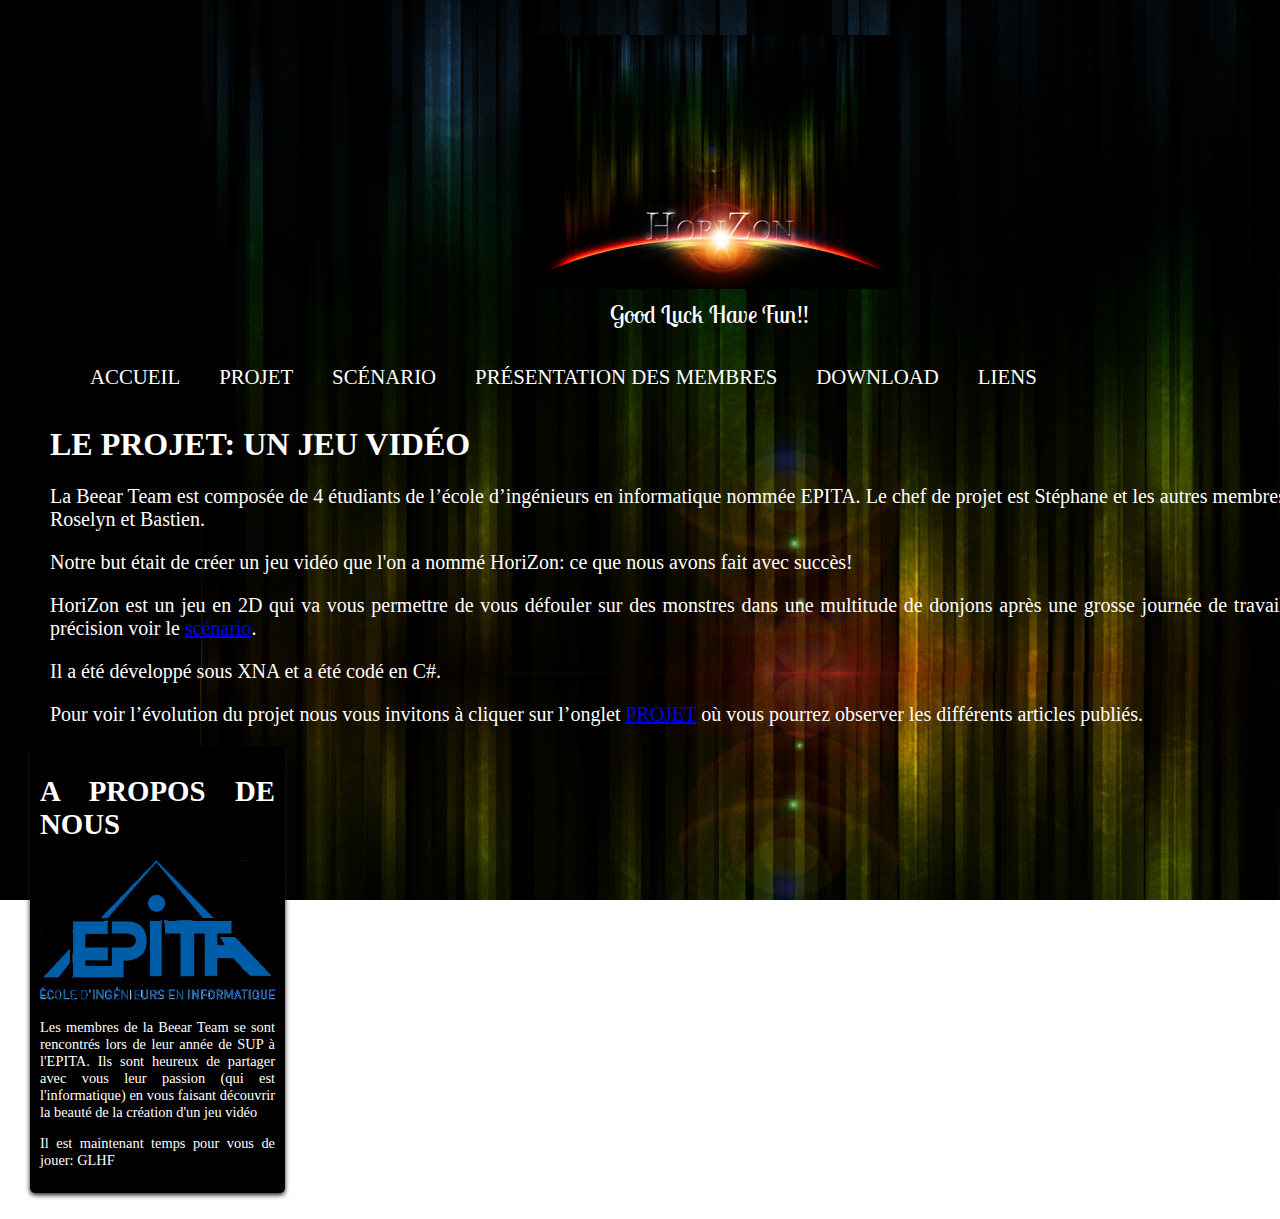
==== Website/index.html @ b5b86b76 "ajout du site web html" ====
<!DOCTYPE html>
<html>
	<head>
		<meta charset="utf-8" />
		<link rel="stylesheet" href="style.css" />
		<title>Index</title>
		<link rel="icon" href="logo5.ico" />
	</head>

	<!--[if IE 6 ]><body class="ie6 old_ie"><![endif]-->
    <!--[if IE 7 ]><body class="ie7 old_ie"><![endif]-->
    <!--[if IE 8 ]><body class="ie8"><![endif]-->
    <!--[if IE 9 ]><body class="ie9"><![endif]-->
    <!--[if !IE]><!--><body><!--<![endif]-->
	
	<body>
		<div id="blog_page">
			<header>
				<div id="titre_principal">
					<link href='http://fonts.googleapis.com/css?family=Lobster+Two:700' rel='stylesheet' type='text/css'>
					
					<h1> <img src="img/logo.png" alt="Epita" /> </h1>
					<h2>Good Luck Have Fun!!</h2>
				<div/>
				
				<nav>
					<ul>
						<li><a href="index.html"> Accueil </a></li>
						<li><a href="Projet.html"> Projet </a></li>
						<li><a href="Scenario.html"> Scénario </a></li>
						<li><a href="Presentation.html"> Présentation des membres </a></li>
						<li><a href="Download.html"> Download </a></li>
						<li><a href="Liens.html"> Liens </a></li>
					</ul>
				</nav>
			</header>
				
			<section>
				<div>
					<article>
						<h1>Le projet: un jeu vidéo</h1>
						<p>La Beear Team est composée de 4 étudiants de l’école d’ingénieurs en informatique nommée EPITA. Le chef de projet est Stéphane et les autres membres sont Mélanie, Roselyn et Bastien.</p>
						<p>Notre but était de créer un jeu vidéo que l'on a nommé HoriZon: ce que nous avons fait avec succès! 
						<p>HoriZon est un jeu en 2D qui va vous permettre de vous défouler sur des monstres dans une multitude de donjons après une grosse journée de travail.
						Pour plus de précision voir le <a href="Scenario.html"> scénario</a>. </p>
						<p>Il a été développé sous XNA et a été codé en C#.</p>
						<p>Pour voir l’évolution du projet nous vous invitons à cliquer sur l’onglet <a href="Projet.html"> PROJET</a> où vous pourrez observer les différents articles publiés.</p>
					</article>
				</div>
				<aside>
					<h1>A propos de nous</h1>
					<img src="img/Logo-epita-hdpetit.png" alt="Epita" />
					<p>Les membres de la Beear Team se sont rencontrés lors de leur année de SUP à l'EPITA. Ils sont heureux de partager avec vous leur passion (qui est l'informatique) en vous faisant découvrir la beauté de la création d'un jeu vidéo</p>
					<p>Il est maintenant temps pour vous de jouer: GLHF</p>
				</aside>
			</section>
		<div/>
	</body>
</html>
---- Website/style.css ----
/* Elements principaux de la page*/

body
{
	background-color: black; 
	background: url('img/fond.png');
	background-attachment: fixed;
	color: #FFFFFF;
	margin-left: 30px;
}

#bloc_page
{
	width: auto;
	font-family: Arial, sans-serif;
	margin: auto;
}

#scenario
{
	font-size: larger;
}

#liste h1
{
	text-decoration: underline
}

section h1, footer h1, nav a
{
	font-weight: serif;
	text-transform: uppercase;
}

/*header*/

header
{
	/*background: url('img/separateur.png') repeat-x bottom;*/
}

#titre_principal
{
    display: inline-block;
}

header h1
{
    font-family: 'Lobster Two', cursive, Arial, serif;
    font-size: 2.5em;
    font-weight: normal;
	margin-left: 500px;
}

#logo, header h1
{
    display: inline-block;
    margin-bottom: 0px;
}

header h2
{
    font-family: 'Lobster Two', Dayrom, serif;
    font-size: 1.5em;
    margin-top: 0px;
    font-weight: normal;
	margin-left: 580px;
}

/* Navigation */

nav
{
    display: inline-block;
    width: auto;
    text-align: right;
}

nav ul
{
    list-style-type: none;
}

nav li
{
    display: inline-block;
    margin-right: 15px;
	margin-left: 20px;
}

nav a
{
    font-size: 1.3em;
    color: #FFFFFF;
    padding-bottom: 3px;
    text-decoration: none;
}

nav a:hover
{
    color: #760001;
    border-bottom: 3px solid #760001;
}

/* Corps */

div
{
    display: inline-block;
    vertical-align: top;
    text-align: justify;
}

div article
{
    display: block;
    vertical-align: top;
    text-align: justify;
}

aside
{
    display: inline-block;
    vertical-align: top;
    text-align: justify;
}

article
{
    width: 1350px;
    margin-right: 25px;
	margin-left: 20px;
}

article p
{
    font-size: 20px;
}

aside
{
    position: relative;
    width: 235px;
	background-color: black; 
    box-shadow: 0px 2px 5px #1c1a19;
    border-radius: 5px;
    padding: 10px;
    color: white;
    font-size: 0.9em;
}

#epita
{
    text-align: center;
}

#epita img
{
    border: 1px solid #181818;
}

aside img
{
    margin-right: 5px;
}
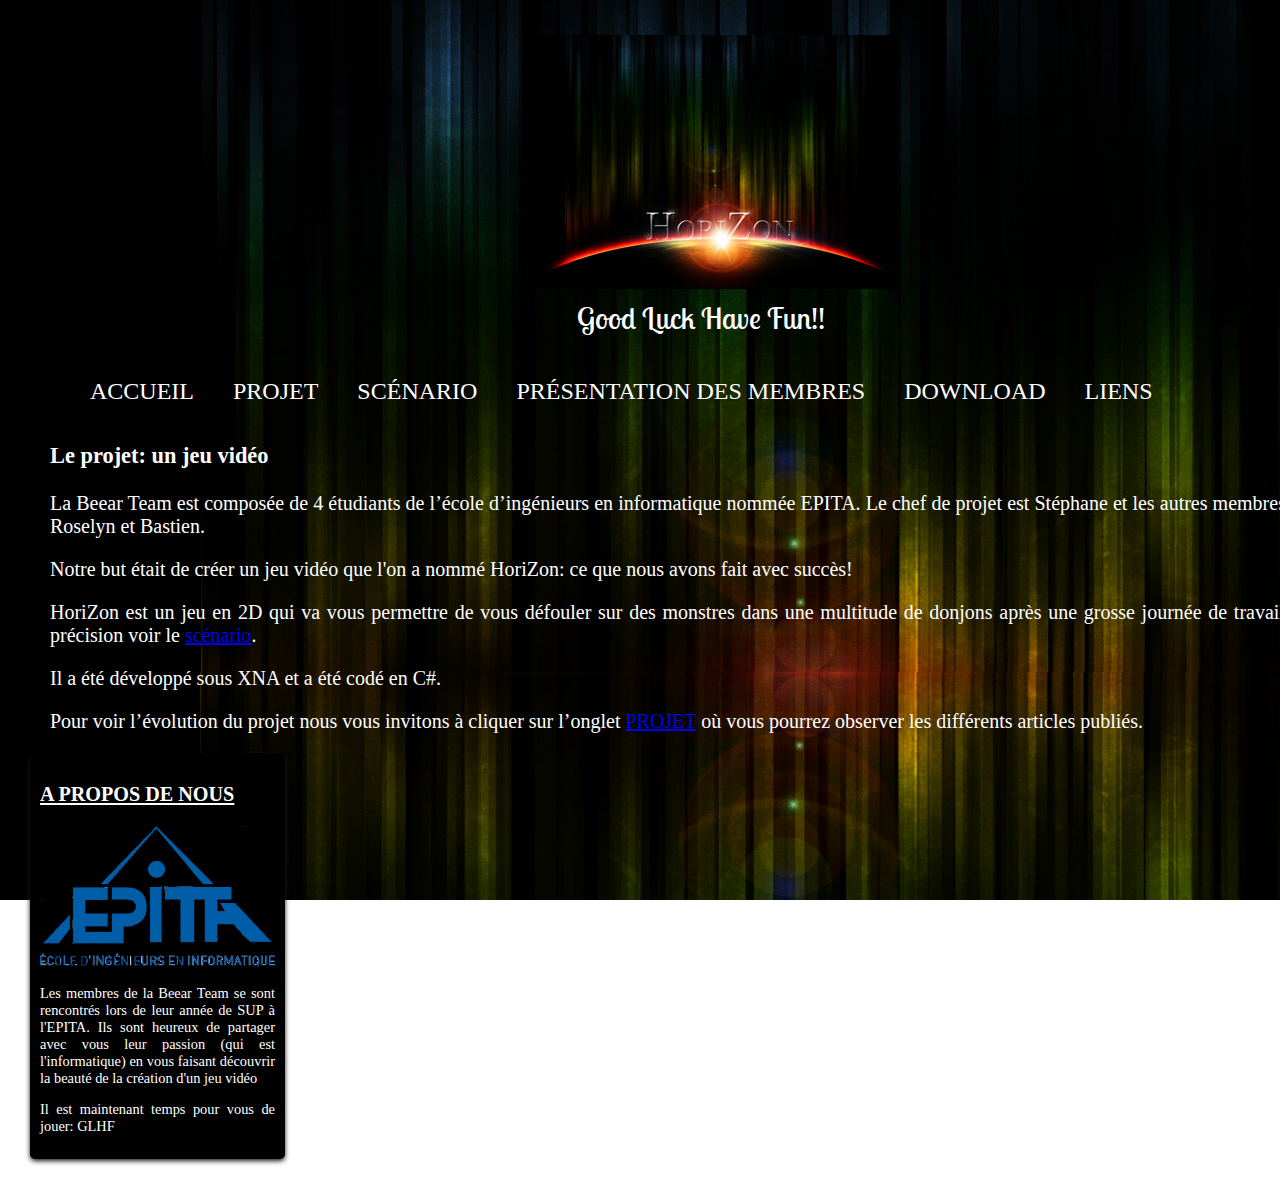
==== commit 80ab6805: "Modification des titres pour plus de cohérence Modification du css pour une plus belle harmonie (tai" ====
--- a/Website/index.html
+++ b/Website/index.html
@@ -3,8 +3,9 @@
 	<head>
 		<meta charset="utf-8" />
 		<link rel="stylesheet" href="style.css" />
-		<title>Index</title>
+		<title>Accueil</title>
 		<link rel="icon" href="logo5.ico" />
+		<link href='http://fonts.googleapis.com/css?family=Lobster+Two:700' rel='stylesheet' type='text/css'>
 	</head>
 
 	<!--[if IE 6 ]><body class="ie6 old_ie"><![endif]-->
@@ -14,11 +15,9 @@
     <!--[if !IE]><!--><body><!--<![endif]-->
 	
 	<body>
-		<div id="blog_page">
+		<div class="blog_page">
 			<header>
-				<div id="titre_principal">
-					<link href='http://fonts.googleapis.com/css?family=Lobster+Two:700' rel='stylesheet' type='text/css'>
-					
+				<div class="titre_principal">
 					<h1> <img src="img/logo.png" alt="Epita" /> </h1>
 					<h2>Good Luck Have Fun!!</h2>
 				<div/>
@@ -26,29 +25,29 @@
 				<nav>
 					<ul>
 						<li><a href="index.html"> Accueil </a></li>
-						<li><a href="Projet.html"> Projet </a></li>
-						<li><a href="Scenario.html"> Scénario </a></li>
-						<li><a href="Presentation.html"> Présentation des membres </a></li>
-						<li><a href="Download.html"> Download </a></li>
-						<li><a href="Liens.html"> Liens </a></li>
+						<li><a href="projet.html"> Projet </a></li>
+						<li><a href="scenario.html"> Scénario </a></li>
+						<li><a href="presentation.html"> Présentation des membres </a></li>
+						<li><a href="download.html"> Download </a></li>
+						<li><a href="liens.html"> Liens </a></li>
 					</ul>
 				</nav>
 			</header>
 				
-			<section>
+			<section class="index">
 				<div>
 					<article>
-						<h1>Le projet: un jeu vidéo</h1>
+						<h3>Le projet: un jeu vidéo</h3>
 						<p>La Beear Team est composée de 4 étudiants de l’école d’ingénieurs en informatique nommée EPITA. Le chef de projet est Stéphane et les autres membres sont Mélanie, Roselyn et Bastien.</p>
 						<p>Notre but était de créer un jeu vidéo que l'on a nommé HoriZon: ce que nous avons fait avec succès! 
 						<p>HoriZon est un jeu en 2D qui va vous permettre de vous défouler sur des monstres dans une multitude de donjons après une grosse journée de travail.
-						Pour plus de précision voir le <a href="Scenario.html"> scénario</a>. </p>
+						Pour plus de précision voir le <a href="scenario.html"> scénario</a>. </p>
 						<p>Il a été développé sous XNA et a été codé en C#.</p>
-						<p>Pour voir l’évolution du projet nous vous invitons à cliquer sur l’onglet <a href="Projet.html"> PROJET</a> où vous pourrez observer les différents articles publiés.</p>
+						<p>Pour voir l’évolution du projet nous vous invitons à cliquer sur l’onglet <a href="projet.html"> PROJET</a> où vous pourrez observer les différents articles publiés.</p>
 					</article>
 				</div>
 				<aside>
-					<h1>A propos de nous</h1>
+					<h3>A PROPOS DE NOUS</h3>
 					<img src="img/Logo-epita-hdpetit.png" alt="Epita" />
 					<p>Les membres de la Beear Team se sont rencontrés lors de leur année de SUP à l'EPITA. Ils sont heureux de partager avec vous leur passion (qui est l'informatique) en vous faisant découvrir la beauté de la création d'un jeu vidéo</p>
 					<p>Il est maintenant temps pour vous de jouer: GLHF</p>
--- a/Website/style.css
+++ b/Website/style.css
@@ -9,19 +9,64 @@
 	margin-left: 30px;
 }
 
-#bloc_page
+.index A:visited
+{
+   color: blue;
+}
+
+.news A:visited
+{
+   color: blue;
+}
+
+.scenario A:visited
+{
+   color: blue;
+}
+
+.presentation A:visited
+{
+   color: blue;
+}
+
+.download A:visited
+{
+   color: blue;
+}
+
+.liens A:visited
+{
+   color: blue;
+}
+
+h1
+{
+	font-size: 1.4em
+}
+
+h3
+{
+	font-size: 1.4em
+}
+
+h4
+{
+	font-size: 1.3em
+}
+
+.bloc_page
 {
 	width: auto;
 	font-family: Arial, sans-serif;
 	margin: auto;
 }
 
-#scenario
+.scenario article p
 {
 	font-size: larger;
 }
 
-#liste h1
+.news h3
 {
 	text-decoration: underline
 }
@@ -39,7 +84,7 @@
 	/*background: url('img/separateur.png') repeat-x bottom;*/
 }
 
-#titre_principal
+.titre_principal
 {
     display: inline-block;
 }
@@ -52,7 +97,7 @@
 	margin-left: 500px;
 }
 
-#logo, header h1
+.logo, header h1
 {
     display: inline-block;
     margin-bottom: 0px;
@@ -61,10 +106,10 @@
 header h2
 {
     font-family: 'Lobster Two', Dayrom, serif;
-    font-size: 1.5em;
+    font-size: 1.9em;
     margin-top: 0px;
     font-weight: normal;
-	margin-left: 580px;
+	margin-left: 547px;
 }
 
 /* Navigation */
@@ -90,7 +135,7 @@
 
 nav a
 {
-    font-size: 1.3em;
+    font-size: 1.5em;
     color: #FFFFFF;
     padding-bottom: 3px;
     text-decoration: none;
@@ -149,12 +194,17 @@
     font-size: 0.9em;
 }
 
-#epita
+aside h3
+{
+	text-decoration: underline
+}
+
+.epita
 {
     text-align: center;
 }
 
-#epita img
+.epita img
 {
     border: 1px solid #181818;
 }
@@ -163,6 +213,3 @@
 {
     margin-right: 5px;
 }
-
-
-
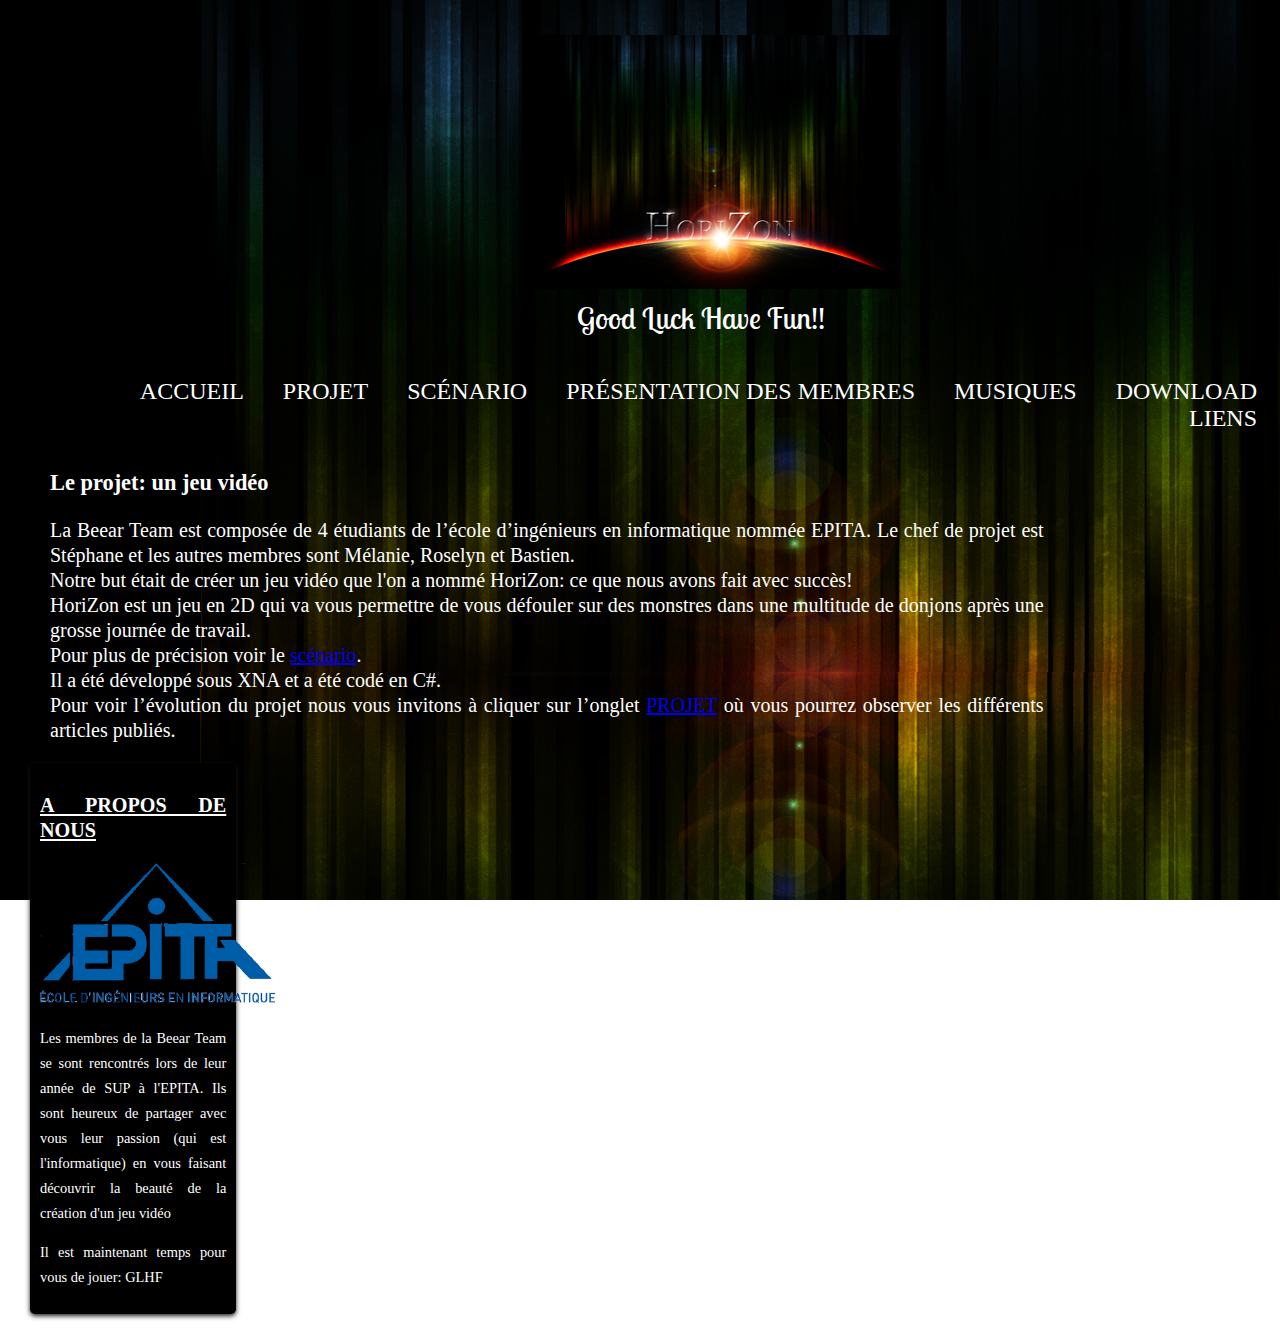
==== commit d73851e3: "Modifications des paragraphes Modification du css" ====
--- a/Website/index.html
+++ b/Website/index.html
@@ -28,6 +28,7 @@
 						<li><a href="projet.html"> Projet </a></li>
 						<li><a href="scenario.html"> Scénario </a></li>
 						<li><a href="presentation.html"> Présentation des membres </a></li>
+						<li><a href="musiques.html"> Musiques </a></li>
 						<li><a href="download.html"> Download </a></li>
 						<li><a href="liens.html"> Liens </a></li>
 					</ul>
@@ -38,20 +39,27 @@
 				<div>
 					<article>
 						<h3>Le projet: un jeu vidéo</h3>
-						<p>La Beear Team est composée de 4 étudiants de l’école d’ingénieurs en informatique nommée EPITA. Le chef de projet est Stéphane et les autres membres sont Mélanie, Roselyn et Bastien.</p>
-						<p>Notre but était de créer un jeu vidéo que l'on a nommé HoriZon: ce que nous avons fait avec succès! 
-						<p>HoriZon est un jeu en 2D qui va vous permettre de vous défouler sur des monstres dans une multitude de donjons après une grosse journée de travail.
-						Pour plus de précision voir le <a href="scenario.html"> scénario</a>. </p>
-						<p>Il a été développé sous XNA et a été codé en C#.</p>
-						<p>Pour voir l’évolution du projet nous vous invitons à cliquer sur l’onglet <a href="projet.html"> PROJET</a> où vous pourrez observer les différents articles publiés.</p>
+						<p>
+							La Beear Team est composée de 4 étudiants de l’école d’ingénieurs en informatique nommée EPITA. Le chef de projet est Stéphane et les autres membres sont Mélanie, Roselyn et Bastien.
+							<br>
+							Notre but était de créer un jeu vidéo que l'on a nommé HoriZon: ce que nous avons fait avec succès!
+							<br>
+							HoriZon est un jeu en 2D qui va vous permettre de vous défouler sur des monstres dans une multitude de donjons après une grosse journée de travail.
+							<br>
+							Pour plus de précision voir le <a href="scenario.html"> scénario</a>. 
+							<br>
+							Il a été développé sous XNA et a été codé en C#.
+							<br>
+							Pour voir l’évolution du projet nous vous invitons à cliquer sur l’onglet <a href="projet.html"> PROJET</a> où vous pourrez observer les différents articles publiés.
+						</p>
 					</article>
 				</div>
 				<aside>
-					<h3>A PROPOS DE NOUS</h3>
-					<img src="img/Logo-epita-hdpetit.png" alt="Epita" />
-					<p>Les membres de la Beear Team se sont rencontrés lors de leur année de SUP à l'EPITA. Ils sont heureux de partager avec vous leur passion (qui est l'informatique) en vous faisant découvrir la beauté de la création d'un jeu vidéo</p>
-					<p>Il est maintenant temps pour vous de jouer: GLHF</p>
-				</aside>
+						<h3>A PROPOS DE NOUS</h3>
+						<img src="img/Logo-epita-hdpetit.png" alt="Epita" />
+						<p>Les membres de la Beear Team se sont rencontrés lors de leur année de SUP à l'EPITA. Ils sont heureux de partager avec vous leur passion (qui est l'informatique) en vous faisant découvrir la beauté de la création d'un jeu vidéo</p>
+						<p>Il est maintenant temps pour vous de jouer: GLHF</p>
+					</aside>
 			</section>
 		<div/>
 	</body>
--- a/Website/style.css
+++ b/Website/style.css
@@ -54,9 +54,18 @@
 	font-size: 1.3em
 }
 
+article li
+{
+	font-size: 20px
+}
+
+.index
+{
+  line-height: 25px;
+}
+
 .bloc_page
 {
-	width: auto;
 	font-family: Arial, sans-serif;
 	margin: auto;
 }
@@ -67,6 +76,11 @@
 }
 
 .news h3
+{
+	text-decoration: underline
+}
+
+.musiques h4
 {
 	text-decoration: underline
 }
@@ -117,7 +131,6 @@
 nav
 {
     display: inline-block;
-    width: auto;
     text-align: right;
 }
 
@@ -172,7 +185,7 @@
 
 article
 {
-    width: 1350px;
+    width: 80%;
     margin-right: 25px;
 	margin-left: 20px;
 }
@@ -185,7 +198,7 @@
 aside
 {
     position: relative;
-    width: 235px;
+    width: 15%;
 	background-color: black; 
     box-shadow: 0px 2px 5px #1c1a19;
     border-radius: 5px;
@@ -213,3 +226,8 @@
 {
     margin-right: 5px;
 }
+
+.HoriZonDownload
+{
+	display: inligne;
+}